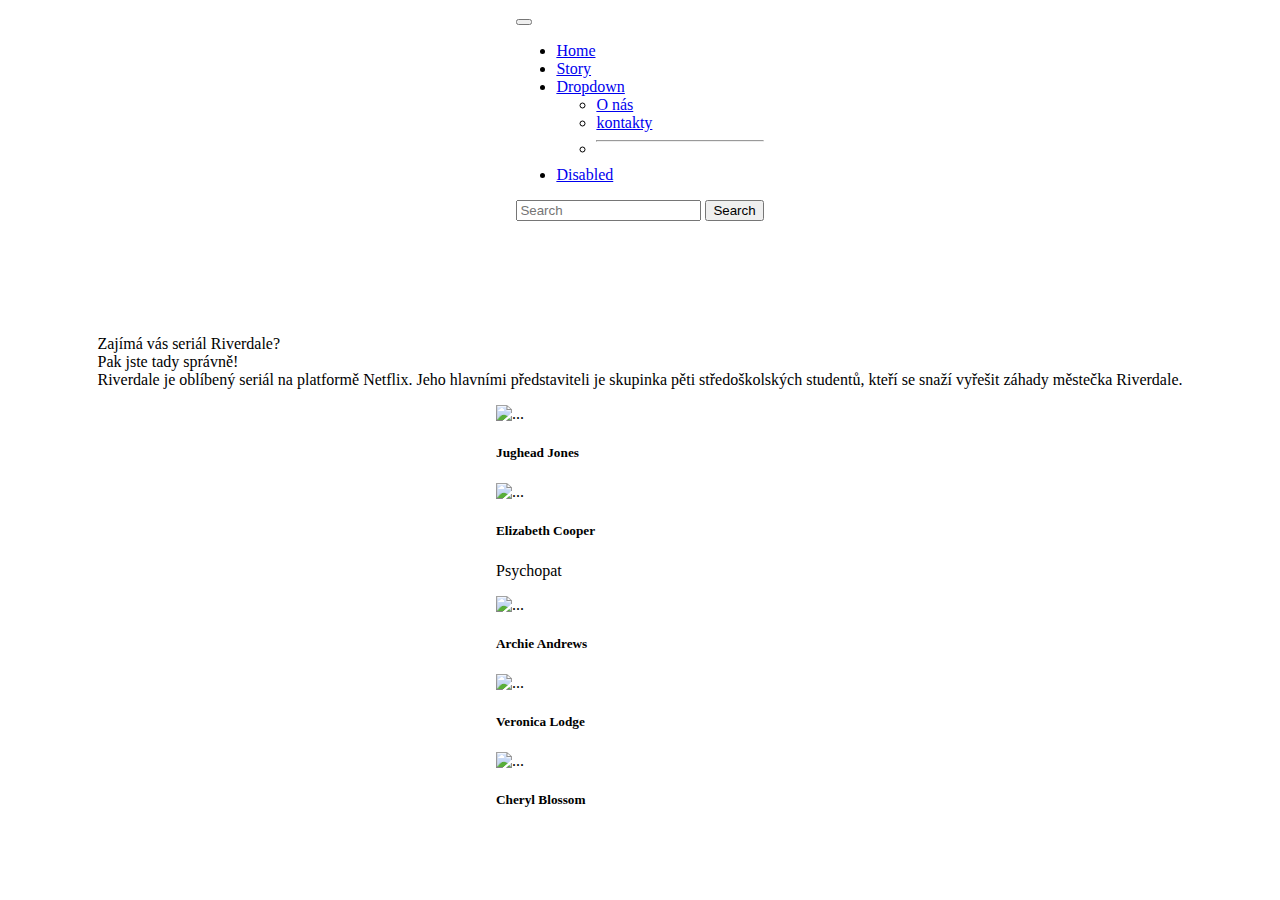
==== index.html @ c6ad0e22 "novy2.0" ====
<!DOCTYPE html>
<head>
    <link href="https://cdn.jsdelivr.net/npm/bootstrap@5.0.2/dist/css/bootstrap.min.css" rel="stylesheet" integrity="sha384-EVSTQN3/azprG1Anm3QDgpJLIm9Nao0Yz1ztcQTwFspd3yD65VohhpuuCOmLASjC" crossorigin="anonymous">

    <link rel="preconnect" href="https://fonts.googleapis.com">
    <link rel="preconnect" href="https://fonts.gstatic.com" crossorigin>
    <link href="https://fonts.googleapis.com/css2?family=Bungee+Shade&display=swap" rel="stylesheet">
    <link rel="stylesheet" href="style.css">

</head>

<body>
    
    <nav class="navbar navbar-expand-lg navbar-dark bg-dark">
        <div class="container-fluid">
          <a class="navbar-brand" href="#"></a>
          <button class="navbar-toggler" type="button" data-bs-toggle="collapse" data-bs-target="#navbarSupportedContent" aria-controls="navbarSupportedContent" aria-expanded="false" aria-label="Toggle navigation">
            <span class="navbar-toggler-icon"></span>
          </button>
          <div class="collapse navbar-collapse" id="navbarSupportedContent">
            <ul class="navbar-nav me-auto mb-2 mb-lg-0">
              <li class="nav-item">
                <a class="nav-link active" aria-current="page" href="#">Home</a>
              </li>
              <li class="nav-item">
                <a class="nav-link active" aria-current="page" href="STORY.html">Story</a>
              </li>
              <li class="nav-item dropdown">
                <a class="nav-link dropdown-toggle" href="#" id="navbarDropdown" role="button" data-bs-toggle="dropdown" aria-expanded="false">
                  Dropdown
                </a>
                <ul class="dropdown-menu" aria-labelledby="navbarDropdown">
                  <li><a class="dropdown-item"  aria-current="page" href="#">O nás</a></li>
                  <li><a class="dropdown-item"  aria-current="page" href="#">kontakty</a></li>
                  <li><hr class="dropdown-divider"></li>
                </ul>
              </li>
              <li class="nav-item">
                <a class="nav-link disabled" href="#" tabindex="-1" aria-disabled="true">Disabled</a>
              </li>
            </ul>
            <form class="d-flex">
              <input class="form-control me-2" type="search" placeholder="Search" aria-label="Search">
              <button class="btn btn-outline-success" type="submit">Search</button>
            </form>
          </div>
        </div>
      </nav>

<br>

 <h1>

    <img class="nejvetsi-obraz" src="https://www.emp-shop.cz/dw/image/v2/BBQV_PRD/on/demandware.static/-/Library-Sites-EMPSharedLibrary/default/dw3a3f9876/65308_CAT_Riverdale_New_Arrivals.jpg?sw=1400" alt="">
    

</h1>
    <p>Zajímá vás seriál Riverdale? 
    <br> 
       Pak jste tady správně!
       <br>
       Riverdale je oblíbený seriál na platformě Netflix. Jeho hlavními představiteli je skupinka pěti středoškolských studentů, kteří se snaží vyřešit záhady městečka Riverdale.
    </p>


<div class="container">
    <div class="row">
        <div class="card col"  style="width: 18rem;">
            <img  class="postavy-layout" src="https://pbs.twimg.com/media/DL4yIL0WAAA1zow.jpg" class="card-img-top" alt="...">
    
            <div class="card-body">
                <h5 class="card-title">Jughead Jones</h5>

                <p class="card-text"></p>
            

            </div>
        </div>

        <div class="card col" style="width: 18rem;">
            <img  class="postavy-layout"src="https://static.wikia.nocookie.net/riverdale/images/1/15/Season_2_%27Diner%27_Betty_Cooper_Promotional_Portrait.jpg/revision/latest?cb=20171113035337&path-prefix=fr" class="card-img-top" alt="...">
        
            <div class="card-body">
                <h5 class="card-title">Elizabeth Cooper</h5>
                <p class="card-text">Psychopat</p>
            </div>
        </div>

        <div class="card col" style="width: 18rem;">
            <img  class="postavy-layout" src="https://i.pinimg.com/originals/a4/1e/fa/a41efa0990f2355cb0aed9c38fb4ba7a.jpg" class="card-img-top" alt="...">

            <div class="card-body">
             <h5 class="card-title">Archie Andrews</h5>
                <p class="card-text"></p>
            </div>
        </div>

        <div class="card col" style="width: 18rem;">
            <img class="postavy-layout" src="https://data.whicdn.com/images/312337555/original.jpg" class="card-img-top" alt="...">
            
            <div class="card-body">
                <h5 class="card-title">Veronica Lodge </h5>
                <p class="card-text"></p>
            </div>
        </div>

        <div class="card col" style="width: 18rem;">
            <img  class="postavy-layout" src="https://i.pinimg.com/originals/af/18/f1/af18f168421ffbddfbc84cb7362a8f90.jpg" class="card-img-top" alt="...">
            <div class="card-body">
                <h5 class="card-title">Cheryl Blossom</h5>
                <p class="card-text"> </p>
            </div>
        </div>
     </div>
</div>


</body>
</html>
---- style.css ----
body {
display: flex;
flex-direction: column;
 align-items: center;
}

 #postavy.html body  {
    display: flex;
    flex-direction: column;
    align-items: center;
}

.postavy-layout {
    width: 201px; 
    height: 275px
}

.nejvetsi-obraz {
    width: 1200px;
}
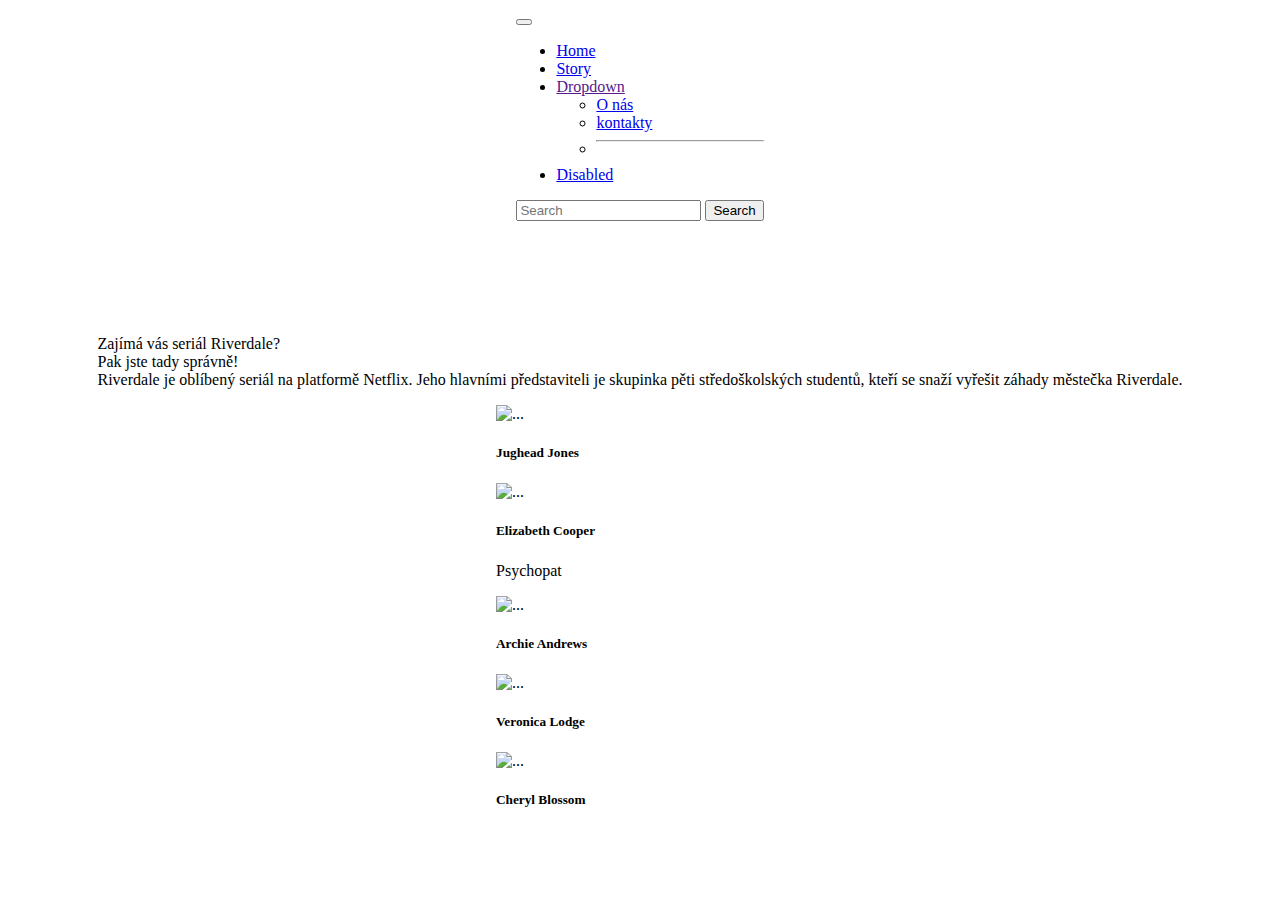
==== commit 0efbda7b: "NOVY 3.0" ====
--- a/index.html
+++ b/index.html
@@ -26,12 +26,13 @@
                 <a class="nav-link active" aria-current="page" href="STORY.html">Story</a>
               </li>
               <li class="nav-item dropdown">
-                <a class="nav-link dropdown-toggle" href="#" id="navbarDropdown" role="button" data-bs-toggle="dropdown" aria-expanded="false">
+                <a class="nav-link dropdown-toggle" href="" id="navbarDropdown" role="button" data-bs-toggle="dropdown" aria-expanded="false">
                   Dropdown
                 </a>
                 <ul class="dropdown-menu" aria-labelledby="navbarDropdown">
-                  <li><a class="dropdown-item"  aria-current="page" href="#">O nás</a></li>
-                  <li><a class="dropdown-item"  aria-current="page" href="#">kontakty</a></li>
+                  <li><a class="dropdown-item"  aria-current="page" href="O NAS.html">O nás</a></li>
+                  
+                  <li><a class="dropdown-item"  aria-current="page" href="kontakty.html">kontakty</a></li>
                   <li><hr class="dropdown-divider"></li>
                 </ul>
               </li>
@@ -114,6 +115,7 @@
      </div>
 </div>
 
+<script src="https://cdn.jsdelivr.net/npm/bootstrap@5.0.2/dist/js/bootstrap.bundle.min.js" integrity="sha384-MrcW6ZMFYlzcLA8Nl+NtUVF0sA7MsXsP1UyJoMp4YLEuNSfAP+JcXn/tWtIaxVXM" crossorigin="anonymous"></script>
 
 </body>
 </html>--- a/style.css
+++ b/style.css
@@ -6,11 +6,7 @@
  align-items: center;
 }
 
- #postavy.html body  {
-    display: flex;
-    flex-direction: column;
-    align-items: center;
-}
+
 
 .postavy-layout {
     width: 201px; 
@@ -20,3 +16,16 @@
 .nejvetsi-obraz {
     width: 1200px;
 }
+
+.story-layout  {
+    display: flex;
+    flex-direction: column;
+    align-items: center;
+}
+
+story.htlm body {
+display: flex;
+flex-direction: column;
+align-items: center;
+}
+
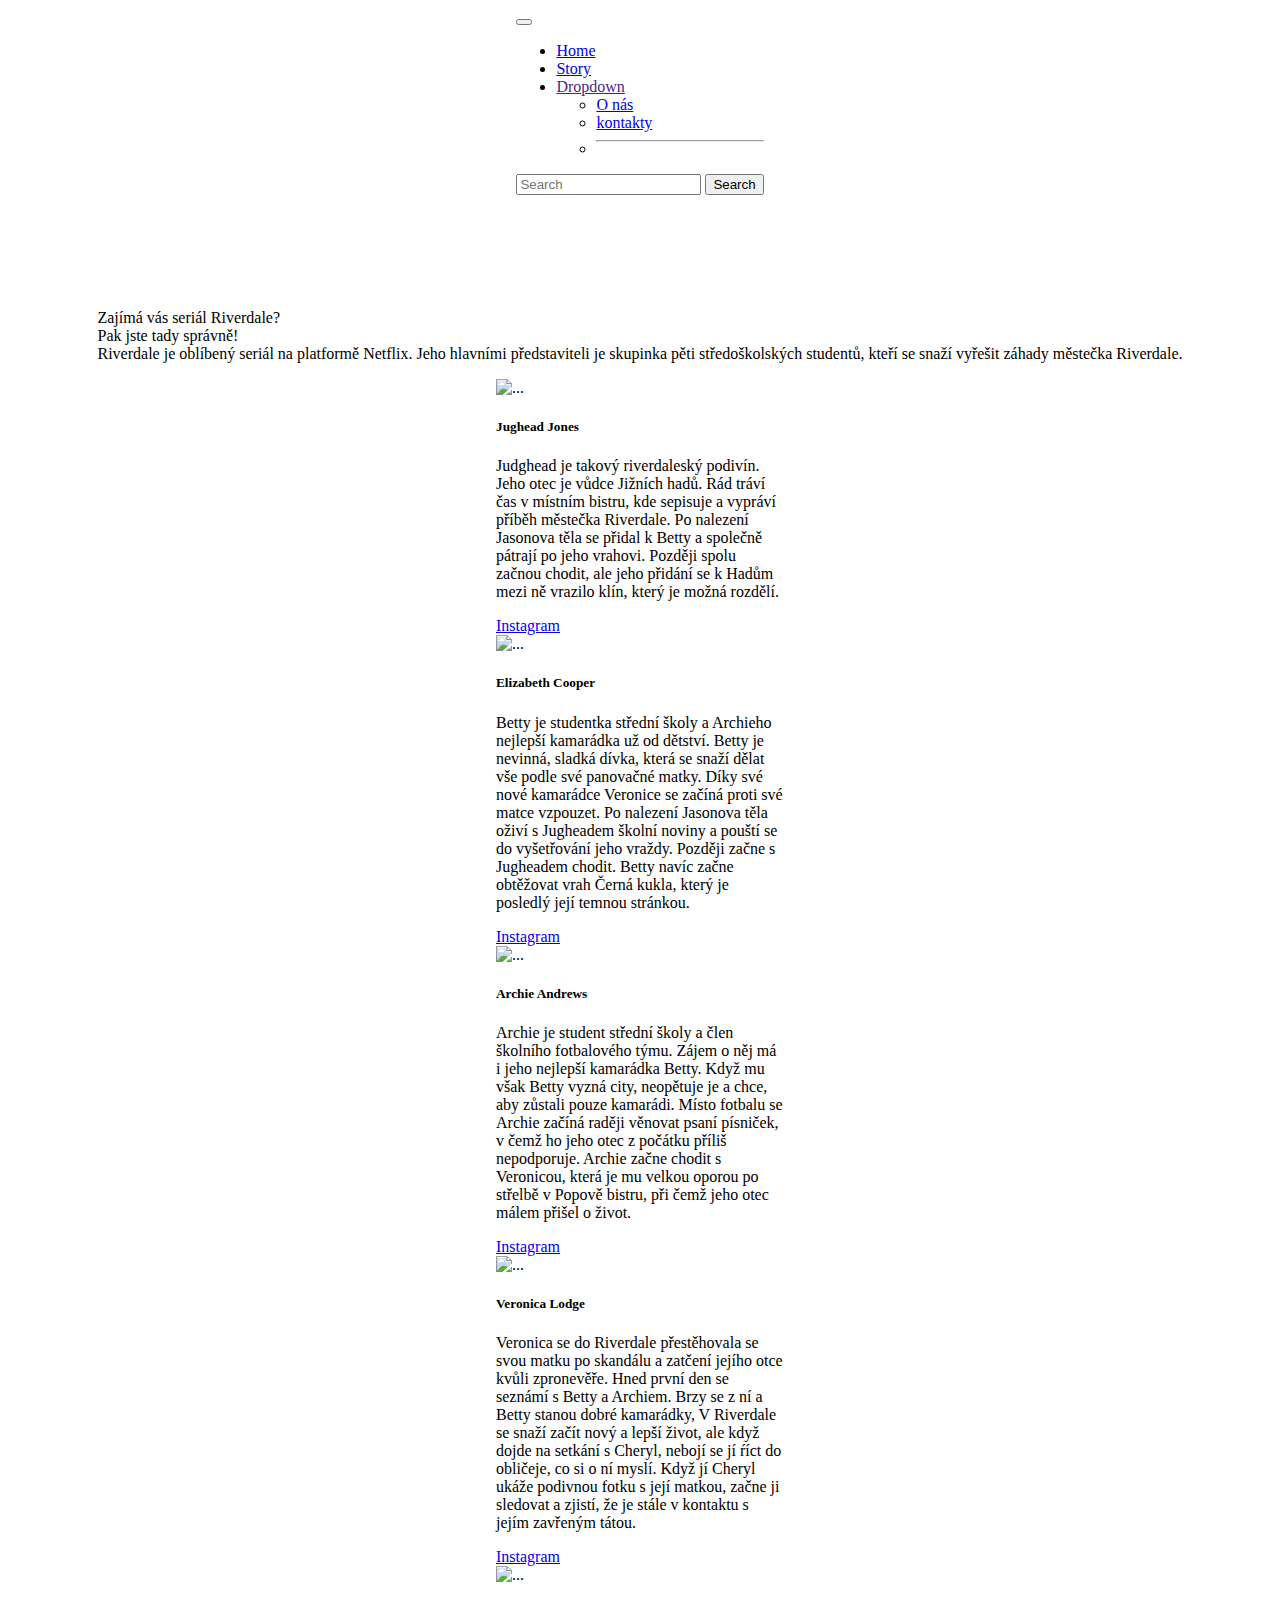
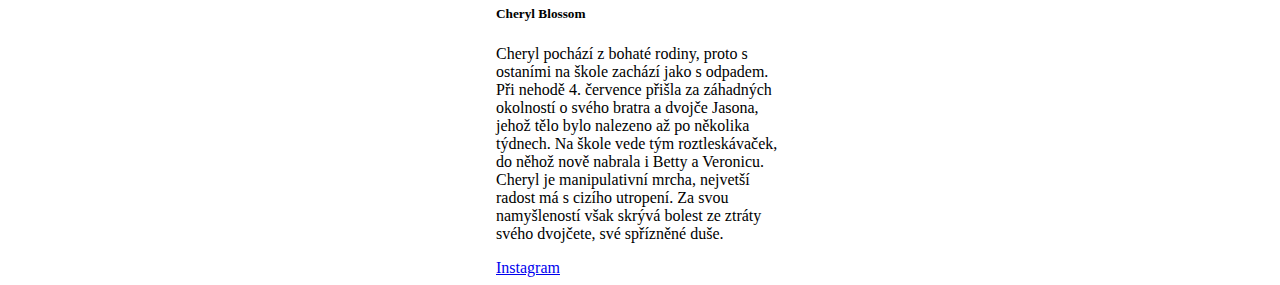
==== commit 7a039fd6: "8" ====
--- a/index.html
+++ b/index.html
@@ -10,7 +10,6 @@
 </head>
 
 <body>
-    
     <nav class="navbar navbar-expand-lg navbar-dark bg-dark">
         <div class="container-fluid">
           <a class="navbar-brand" href="#"></a>
@@ -20,7 +19,7 @@
           <div class="collapse navbar-collapse" id="navbarSupportedContent">
             <ul class="navbar-nav me-auto mb-2 mb-lg-0">
               <li class="nav-item">
-                <a class="nav-link active" aria-current="page" href="#">Home</a>
+                <a class="nav-link active" aria-current="page" href="index.html">Home</a>
               </li>
               <li class="nav-item">
                 <a class="nav-link active" aria-current="page" href="STORY.html">Story</a>
@@ -30,14 +29,11 @@
                   Dropdown
                 </a>
                 <ul class="dropdown-menu" aria-labelledby="navbarDropdown">
-                  <li><a class="dropdown-item"  aria-current="page" href="O NAS.html">O nás</a></li>
+                  <li><a class="dropdown-item"  aria-current="page" href="O-NAS.html">O nás</a></li>
                   
                   <li><a class="dropdown-item"  aria-current="page" href="kontakty.html">kontakty</a></li>
                   <li><hr class="dropdown-divider"></li>
                 </ul>
-              </li>
-              <li class="nav-item">
-                <a class="nav-link disabled" href="#" tabindex="-1" aria-disabled="true">Disabled</a>
               </li>
             </ul>
             <form class="d-flex">
@@ -47,22 +43,19 @@
           </div>
         </div>
       </nav>
-
-<br>
-
+      <br>
  <h1>
-
+    
     <img class="nejvetsi-obraz" src="https://www.emp-shop.cz/dw/image/v2/BBQV_PRD/on/demandware.static/-/Library-Sites-EMPSharedLibrary/default/dw3a3f9876/65308_CAT_Riverdale_New_Arrivals.jpg?sw=1400" alt="">
     
 
 </h1>
     <p>Zajímá vás seriál Riverdale? 
-    <br> 
+        <br> 
        Pak jste tady správně!
        <br>
        Riverdale je oblíbený seriál na platformě Netflix. Jeho hlavními představiteli je skupinka pěti středoškolských studentů, kteří se snaží vyřešit záhady městečka Riverdale.
     </p>
-
 
 <div class="container">
     <div class="row">
@@ -71,11 +64,10 @@
     
             <div class="card-body">
                 <h5 class="card-title">Jughead Jones</h5>
-
-                <p class="card-text"></p>
-            
-
-            </div>
+                <p class="card-text">Judghead je takový riverdaleský podivín. Jeho otec je vůdce Jižních hadů.
+                Rád tráví čas v místním bistru, kde sepisuje a vypráví příběh městečka Riverdale. Po nalezení Jasonova těla se přidal k Betty a společně pátrají po jeho vrahovi. Později spolu začnou chodit, ale jeho přidání se k Hadům mezi ně vrazilo klín, který je možná rozdělí.</p>
+            <a href="https://www.instagram.com/colesprouse/" target="__blank" class="btn btn-secondary btn-sm " tabindex="-1" role="button" aria-disabled="false">Instagram</a>
+              </div>
         </div>
 
         <div class="card col" style="width: 18rem;">
@@ -83,8 +75,11 @@
         
             <div class="card-body">
                 <h5 class="card-title">Elizabeth Cooper</h5>
-                <p class="card-text">Psychopat</p>
-            </div>
+                <p class="card-text">Betty je studentka střední školy a Archieho nejlepší kamarádka už od dětství.
+                  Betty je nevinná, sladká dívka, která se snaží dělat vše podle své panovačné matky. Díky své nové kamarádce Veronice se začíná proti své matce vzpouzet.
+                  Po nalezení Jasonova těla oživí s Jugheadem školní noviny a pouští se do vyšetřování jeho vraždy. Později začne s Jugheadem chodit. Betty navíc začne obtěžovat vrah Černá kukla, který je posledlý její temnou stránkou.</p>
+                  <a href="https://www.instagram.com/lilireinhart/" target="__blank" class="btn btn-secondary btn-sm " tabindex="-1" role="button" aria-disabled="false">Instagram</a>
+                </div>
         </div>
 
         <div class="card col" style="width: 18rem;">
@@ -92,8 +87,12 @@
 
             <div class="card-body">
              <h5 class="card-title">Archie Andrews</h5>
-                <p class="card-text"></p>
-            </div>
+                <p class="card-text">Archie je student střední školy a člen školního fotbalového týmu.
+                  Zájem o něj má i jeho nejlepší kamarádka Betty. Když mu však Betty vyzná city, neopětuje je a chce, aby zůstali pouze kamarádi.
+                  Místo fotbalu se Archie začíná raději věnovat psaní písniček, v čemž ho jeho otec z počátku příliš nepodporuje.
+                  Archie začne chodit s Veronicou, která je mu velkou oporou po střelbě v Popově bistru, při čemž jeho otec málem přišel o život.</p>
+                  <a href="https://www.instagram.com/kjapa/" target="__blank" class="btn btn-secondary btn-sm " tabindex="-1" role="button" aria-disabled="false">Instagram</a>
+                </div>
         </div>
 
         <div class="card col" style="width: 18rem;">
@@ -101,16 +100,21 @@
             
             <div class="card-body">
                 <h5 class="card-title">Veronica Lodge </h5>
-                <p class="card-text"></p>
-            </div>
+                <p class="card-text">Veronica se do Riverdale přestěhovala se svou matku po skandálu a zatčení jejího otce kvůli zpronevěře. Hned první den se seznámí s Betty a Archiem. Brzy se z ní a Betty stanou dobré kamarádky,
+                  V Riverdale se snaží začít nový a lepší život, ale když dojde na setkání s Cheryl, nebojí se jí ŕíct do obličeje, co si o ní myslí.                                
+                  Když jí Cheryl ukáže podivnou fotku s její matkou, začne ji sledovat a zjistí, že je stále v kontaktu s jejím zavřeným tátou.</p>
+                  <a href="https://www.instagram.com/camimendes/" target="__blank" class="btn btn-secondary btn-sm " tabindex="-1" role="button" aria-disabled="false">Instagram</a>
+                </div>
         </div>
 
         <div class="card col" style="width: 18rem;">
             <img  class="postavy-layout" src="https://i.pinimg.com/originals/af/18/f1/af18f168421ffbddfbc84cb7362a8f90.jpg" class="card-img-top" alt="...">
             <div class="card-body">
                 <h5 class="card-title">Cheryl Blossom</h5>
-                <p class="card-text"> </p>
-            </div>
+                <p class="card-text">Cheryl pochází z bohaté rodiny, proto s ostaními na škole zachází jako s odpadem. Při nehodě 4. července přišla za záhadných okolností o svého bratra a dvojče Jasona, jehož tělo bylo nalezeno až po několika týdnech.
+                  Na škole vede tým roztleskávaček, do něhož nově nabrala i Betty a Veronicu. Cheryl je manipulativní mrcha, nejvetší radost má s cizího utropení. Za svou namyšleností však skrývá bolest ze ztráty svého dvojčete, své spřízněné duše. </p>
+                  <a href="https://www.instagram.com/madelame/" target="__blank" class="btn btn-secondary btn-sm " tabindex="-1" role="button" aria-disabled="false">Instagram</a>
+                </div>
         </div>
      </div>
 </div>
--- a/style.css
+++ b/style.css
@@ -23,9 +23,31 @@
     align-items: center;
 }
 
-story.htlm body {
+.STORY.htlm body {
 display: flex;
 flex-direction: column;
 align-items: center;
 }
 
+.story-obraz {
+    width: 1100px;
+}
+
+.O-NAS.html body {
+display: flex;
+flex-direction: column;
+align-items: center;
+}
+
+.vodafone-obraz {
+    width: 800px;
+}
+
+.gif-obraz {
+    width: 600px;
+}
+
+.kontakt {
+    width: 100%;
+    margin: 0 0 0 10px
+}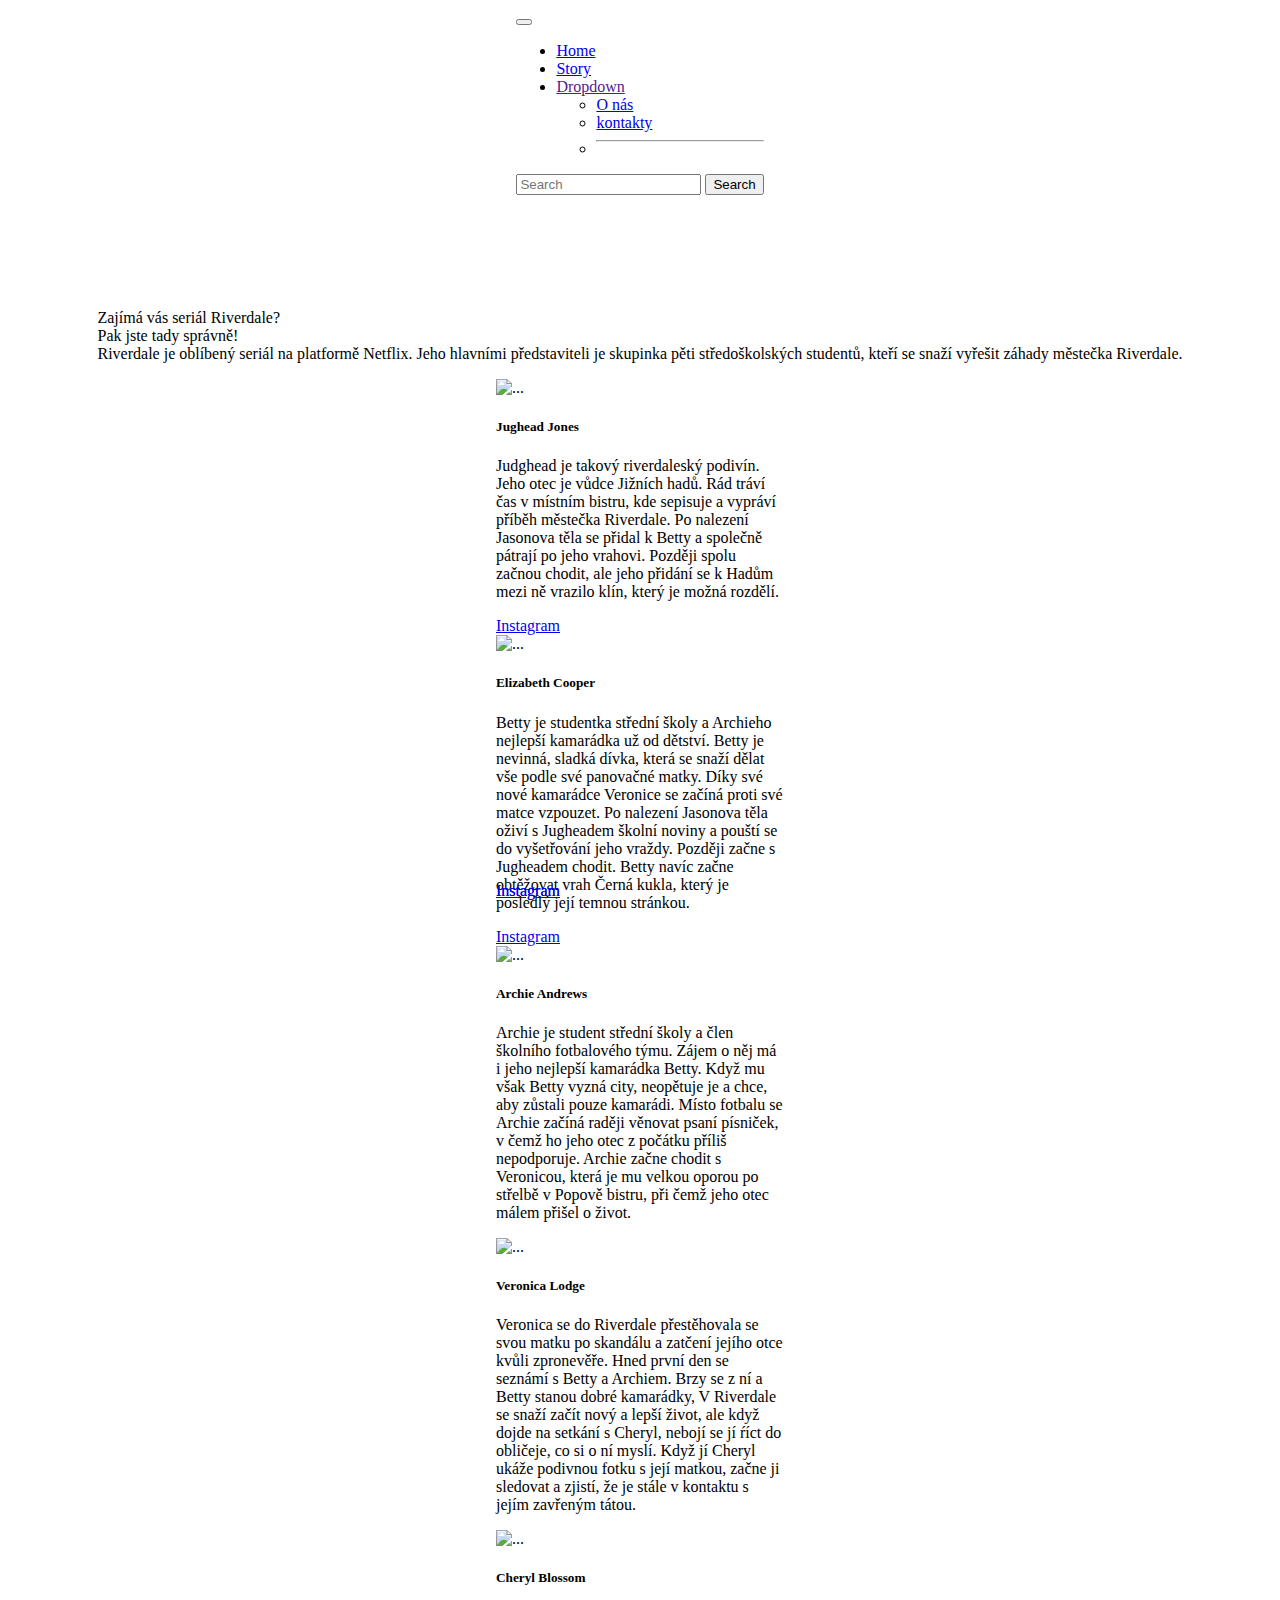
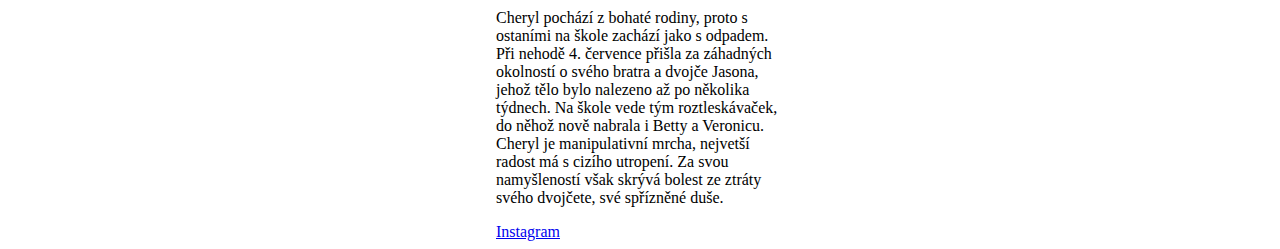
==== commit a6c4fbe7: "9" ====
--- a/index.html
+++ b/index.html
@@ -91,7 +91,7 @@
                   Zájem o něj má i jeho nejlepší kamarádka Betty. Když mu však Betty vyzná city, neopětuje je a chce, aby zůstali pouze kamarádi.
                   Místo fotbalu se Archie začíná raději věnovat psaní písniček, v čemž ho jeho otec z počátku příliš nepodporuje.
                   Archie začne chodit s Veronicou, která je mu velkou oporou po střelbě v Popově bistru, při čemž jeho otec málem přišel o život.</p>
-                  <a href="https://www.instagram.com/kjapa/" target="__blank" class="btn btn-secondary btn-sm " tabindex="-1" role="button" aria-disabled="false">Instagram</a>
+                  <a class="button1"href="https://www.instagram.com/kjapa/" target="__blank" class="btn btn-secondary btn-sm " tabindex="-1" role="button" aria-disabled="false">Instagram</a>
                 </div>
         </div>
 
@@ -103,7 +103,7 @@
                 <p class="card-text">Veronica se do Riverdale přestěhovala se svou matku po skandálu a zatčení jejího otce kvůli zpronevěře. Hned první den se seznámí s Betty a Archiem. Brzy se z ní a Betty stanou dobré kamarádky,
                   V Riverdale se snaží začít nový a lepší život, ale když dojde na setkání s Cheryl, nebojí se jí ŕíct do obličeje, co si o ní myslí.                                
                   Když jí Cheryl ukáže podivnou fotku s její matkou, začne ji sledovat a zjistí, že je stále v kontaktu s jejím zavřeným tátou.</p>
-                  <a href="https://www.instagram.com/camimendes/" target="__blank" class="btn btn-secondary btn-sm " tabindex="-1" role="button" aria-disabled="false">Instagram</a>
+                  <a class="button-2" href="https://www.instagram.com/camimendes/" target="__blank" class="btn btn-secondary btn-sm " tabindex="-1" role="button" aria-disabled="false">Instagram</a>
                 </div>
         </div>
 
--- a/style.css
+++ b/style.css
@@ -50,4 +50,14 @@
 .kontakt {
     width: 100%;
     margin: 0 0 0 10px
+}
+
+.button1   {
+    bottom: 0;
+    position: absolute;
+}
+
+.button-2 {
+    bottom: 0;
+    position: absolute;
 }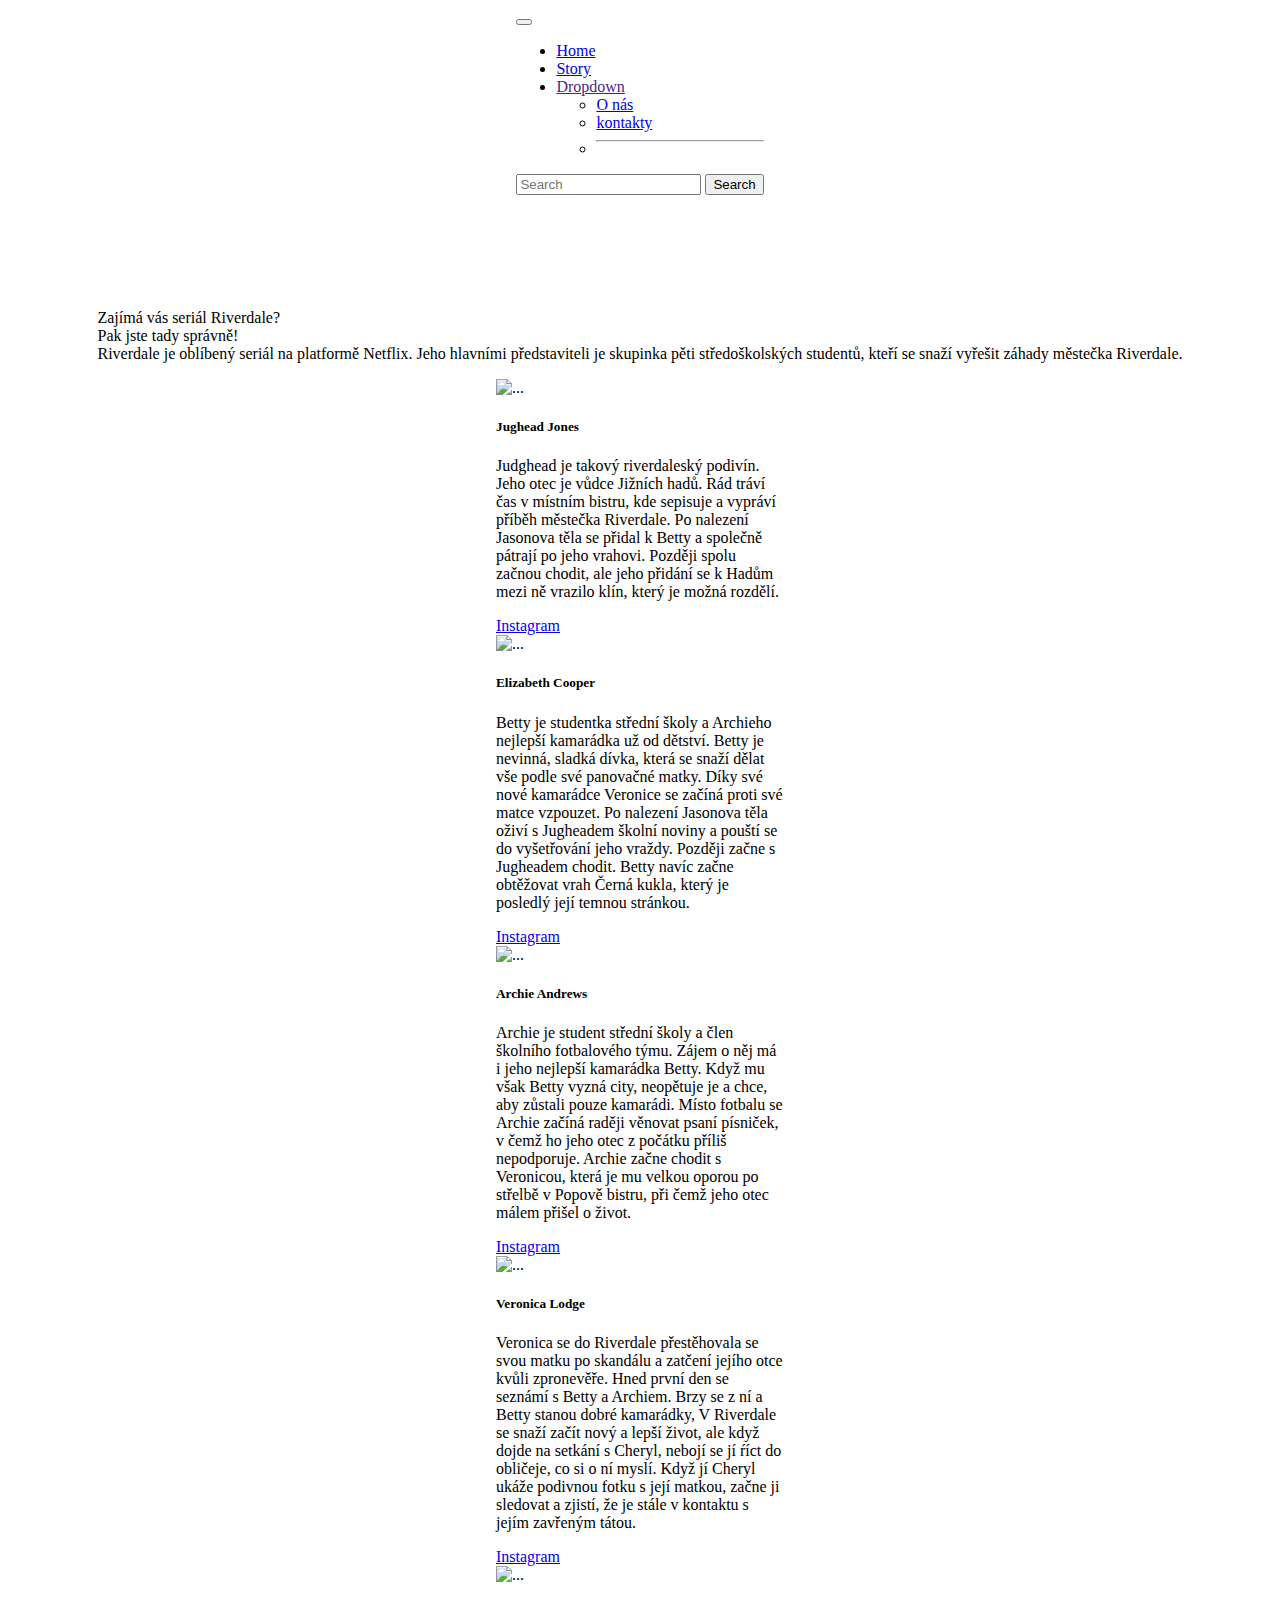
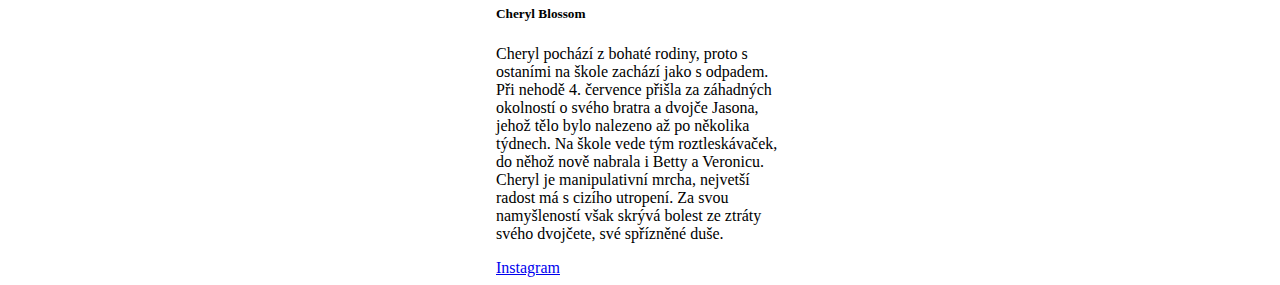
==== commit 40cb204a: "10" ====
--- a/index.html
+++ b/index.html
@@ -71,7 +71,7 @@
         </div>
 
         <div class="card col" style="width: 18rem;">
-            <img  class="postavy-layout"src="https://static.wikia.nocookie.net/riverdale/images/1/15/Season_2_%27Diner%27_Betty_Cooper_Promotional_Portrait.jpg/revision/latest?cb=20171113035337&path-prefix=fr" class="card-img-top" alt="...">
+            <img  class="postavy-layout"src="https://pm1.narvii.com/6813/23bbe4a10f14e4a5c6d9fde9a831eed01e2a8987v2_00.jpg" class="card-img-top" alt="...">
         
             <div class="card-body">
                 <h5 class="card-title">Elizabeth Cooper</h5>
@@ -91,7 +91,7 @@
                   Zájem o něj má i jeho nejlepší kamarádka Betty. Když mu však Betty vyzná city, neopětuje je a chce, aby zůstali pouze kamarádi.
                   Místo fotbalu se Archie začíná raději věnovat psaní písniček, v čemž ho jeho otec z počátku příliš nepodporuje.
                   Archie začne chodit s Veronicou, která je mu velkou oporou po střelbě v Popově bistru, při čemž jeho otec málem přišel o život.</p>
-                  <a class="button1"href="https://www.instagram.com/kjapa/" target="__blank" class="btn btn-secondary btn-sm " tabindex="-1" role="button" aria-disabled="false">Instagram</a>
+                  <a href="https://www.instagram.com/kjapa/" target="__blank" class="btn btn-secondary btn-sm " tabindex="-1" role="button" aria-disabled="false">Instagram</a>
                 </div>
         </div>
 
@@ -103,7 +103,7 @@
                 <p class="card-text">Veronica se do Riverdale přestěhovala se svou matku po skandálu a zatčení jejího otce kvůli zpronevěře. Hned první den se seznámí s Betty a Archiem. Brzy se z ní a Betty stanou dobré kamarádky,
                   V Riverdale se snaží začít nový a lepší život, ale když dojde na setkání s Cheryl, nebojí se jí ŕíct do obličeje, co si o ní myslí.                                
                   Když jí Cheryl ukáže podivnou fotku s její matkou, začne ji sledovat a zjistí, že je stále v kontaktu s jejím zavřeným tátou.</p>
-                  <a class="button-2" href="https://www.instagram.com/camimendes/" target="__blank" class="btn btn-secondary btn-sm " tabindex="-1" role="button" aria-disabled="false">Instagram</a>
+                  <a href="https://www.instagram.com/camimendes/" target="__blank" class="btn btn-secondary btn-sm " tabindex="-1" role="button" aria-disabled="false">Instagram</a>
                 </div>
         </div>
 
--- a/style.css
+++ b/style.css
@@ -51,13 +51,3 @@
     width: 100%;
     margin: 0 0 0 10px
 }
-
-.button1   {
-    bottom: 0;
-    position: absolute;
-}
-
-.button-2 {
-    bottom: 0;
-    position: absolute;
-}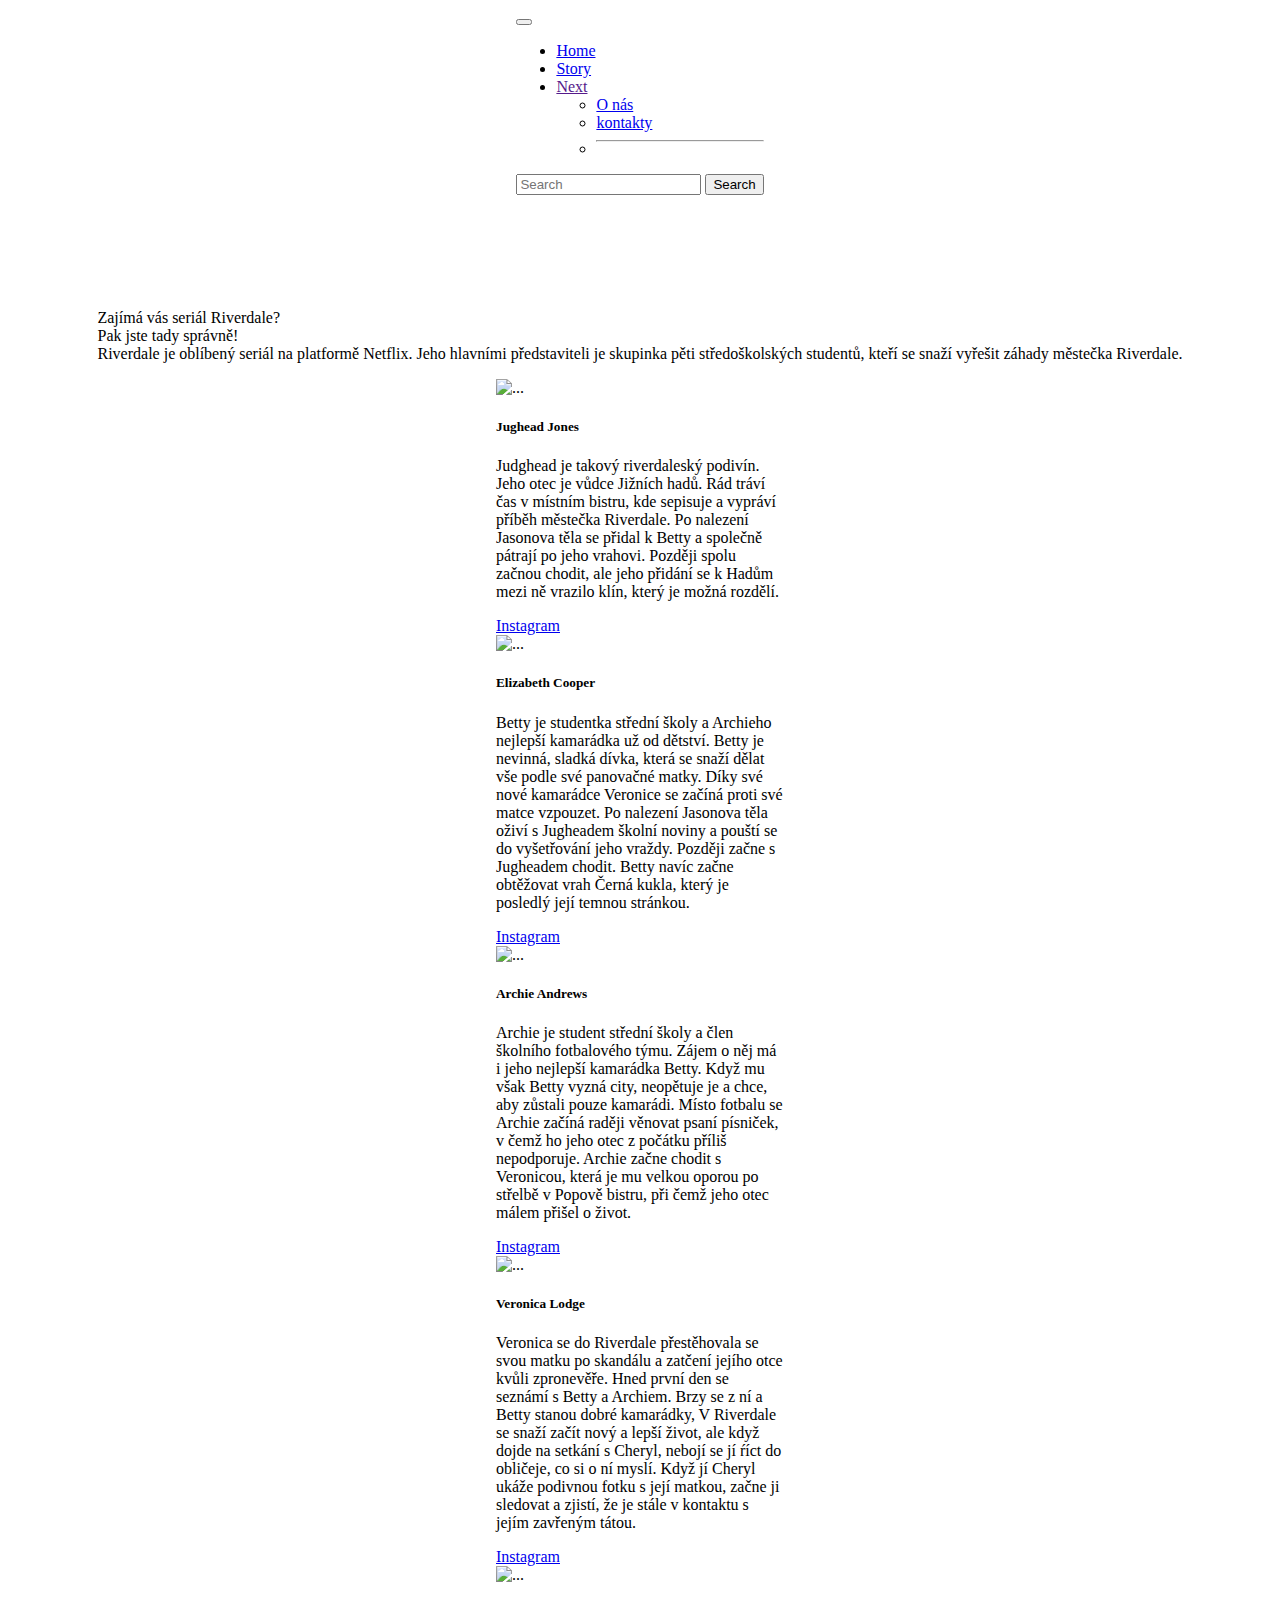
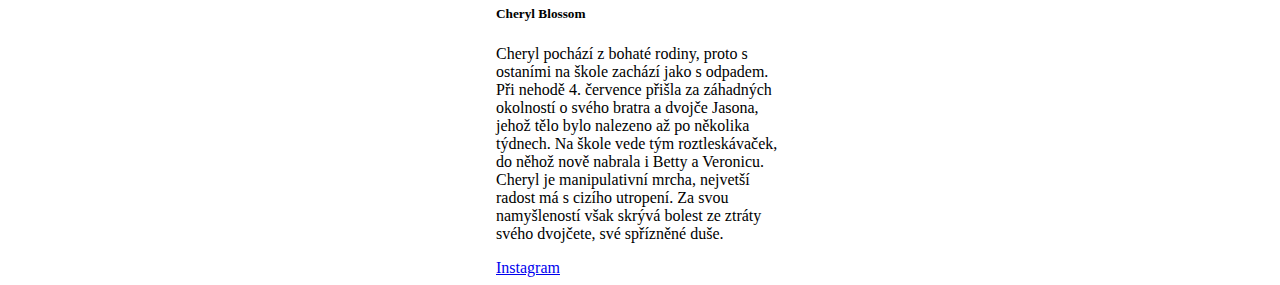
==== commit 5631ffab: "11" ====
--- a/index.html
+++ b/index.html
@@ -26,7 +26,7 @@
               </li>
               <li class="nav-item dropdown">
                 <a class="nav-link dropdown-toggle" href="" id="navbarDropdown" role="button" data-bs-toggle="dropdown" aria-expanded="false">
-                  Dropdown
+                  Next
                 </a>
                 <ul class="dropdown-menu" aria-labelledby="navbarDropdown">
                   <li><a class="dropdown-item"  aria-current="page" href="O-NAS.html">O nás</a></li>
